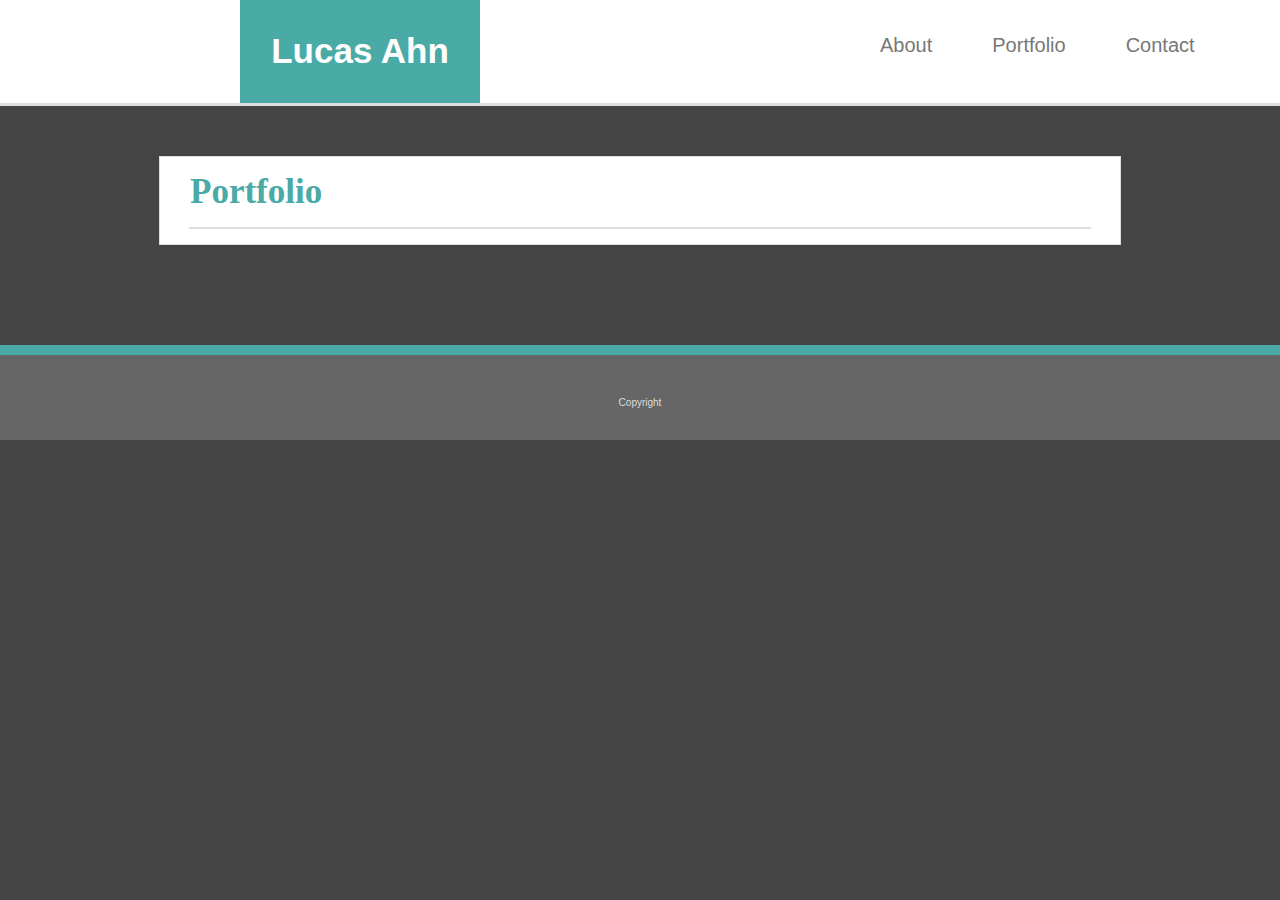
==== portfolio.html @ 0dc2cc9d "finalizing" ====
<!DOCTYPE html>
<html>
    <head>
        <title>
            The Portfolio of Lucas Ahn
        </title>

        <link rel="stylesheet" type="text/css" href="assets/css/style.css">
       
    </head>


    <body>
        
        <div>
            <ul id="ul1">
                <li id="dfli"><strong>Lucas Ahn</strong></li>  
                <li id="li1"><a id="aboutlink" href="index.html">About</a></li>
                <li id="li1"><a href="portfolio.html">Portfolio</a></li>
                <li id="li1"><a href="contact.html">Contact</a></li>
            </ul>
        </div>

        <div class="mainbody">
                <h2 id="aboutme">Portfolio</h2>
    
                <div id="hr"></div>
    
                

            </div>

        <div id="footerbox">
            <p class="whitetext">Copyright</p>
        </div>
                
    </body>
</html>
---- assets/css/style.css ----
* {
    margin: 0;
    padding: 0;
    border: 0;
    outline: 0;
    font-size: 100%;
    vertical-align: baseline;
    background: transparent;
}

body {
    /* line below does not seem to work */
    /* background: url("assets/images/funky-lines.png"); */
    background-color: #444444;
}

#ul1 {
    list-style-type: none;
    margin-top: 0px;
    margin-bottom: 50px;
    padding: 0;
    overflow: hidden;
    text-align: center;
    background-color: #ffffff;
    border-bottom: 3px solid #dddddd;
}

#li1 {
    display: inline;
}

#dfli {
    float: left;
    color: #ffffff;
    background-color: #4aaaa5;
    margin-left: 240px;
    margin-top: 0px;
    width: 190px;
    padding: 25px;
    display: flex;
    flex-direction: column;
    font-size: 35px;
}

a {
    margin-top: 0px;
    display: block;
    padding: 8px;
    background-color: #ffffff;
    float: left;
    font-size: 20px;
    padding: 30px;
    font-family: 'Arial', 'Helvetica Neue', Helvetica, sans-serif;
}

        a:link {
            color: #777777;
            text-decoration: none;
        }

        a:visited {
            color: #777777;
            text-decoration: none;

        }

        a:hover {
            color: #777777;
            text-decoration: none;
        }

        a:active {
            color: #777777;
            text-decoration: none;
        }

#aboutlink {
    margin-left: 370px;
}

#portfoliolink {
    border-right: 1px solid #dddddd;
    border-left: 1px solid #dddddd;
    width: 0px;
    height: 20px;
}

.middle{
    text-align: center;
}

.mainbody {
    /* box-sizing: border-box; */
    /* position: relative; */
    margin: auto;
    background-color: #ffffff;
    width: 960px;
    margin-top: auto;
    margin-left: auto;
    border: 1px solid #dddddd;
    display: flex;
    flex-direction: column;
}

#hr {
    border: 1px solid #dddddd;
    width: 900px;
    height: 0px;
    align-self: center;
    margin: 15px;
}

#aboutme {
    width: 900px;
    align-self: center;
    align-content: left;
    color: #4aaaa5;
    font-size: 35px;
    padding-top: 15px;
}

#dinoimage {
    width: 18%;
    height: 18%;
    float: left;
    /* cannot seem to make the text and image float next to each other */
    /* padding-left: 30px;
    padding-right: 10px; */
    padding-top: 15px;
    padding-bottom: 10px;
    margin-left: auto;
    margin-right: auto;
}

#floatleft {
    float: left;
    padding-left: 30px;
    padding-right: 30px;
}

p {
    font-family: 'Arial', 'Helvetica Neue', Helvetica, sans-serif;
    font-size: 20px;
    color: #777777;
    line-height: 1.5;
    width: auto;
    height: auto;
    overflow: hidden;
}

li {
    font-family: 'Arial', 'Helvetica Neue', Helvetica, sans-serif;
    font-size: 20px;
    color: #777777;
    line-height: 1.5;
    list-style-type: none;
}

#ul2 {
    padding-bottom: 30px;
}

.whitetext {
    color: #dddddd;
    font-size: 10px;
}

.input {
    color: #777777;
    border: 1.5px solid #dddddd;
    align-self: center;
    text-align: initial;
    width: 900px;
    height: 30px;
    margin-bottom: 15px;
    margin-top: 5px;
}

#messageinput {
    height: 250px;
    display: flex;
    flex-direction: column;
    margin-bottom: 35px;
}

.displaytext {
    font-size: 20px;
    color: #777777;
    margin-left: 26px;
}

#footerbox {
    height: 40px;
    margin-top: 100px;
    margin-bottom: 0px;
    padding-top: 40px;
    padding-bottom: 5px;
    overflow: hidden;
    text-align: center;
    font-family: 'Times New Roman', Times, serif;
    background-color: #666666;
    border-top: 10px solid #4aaaa5;
}
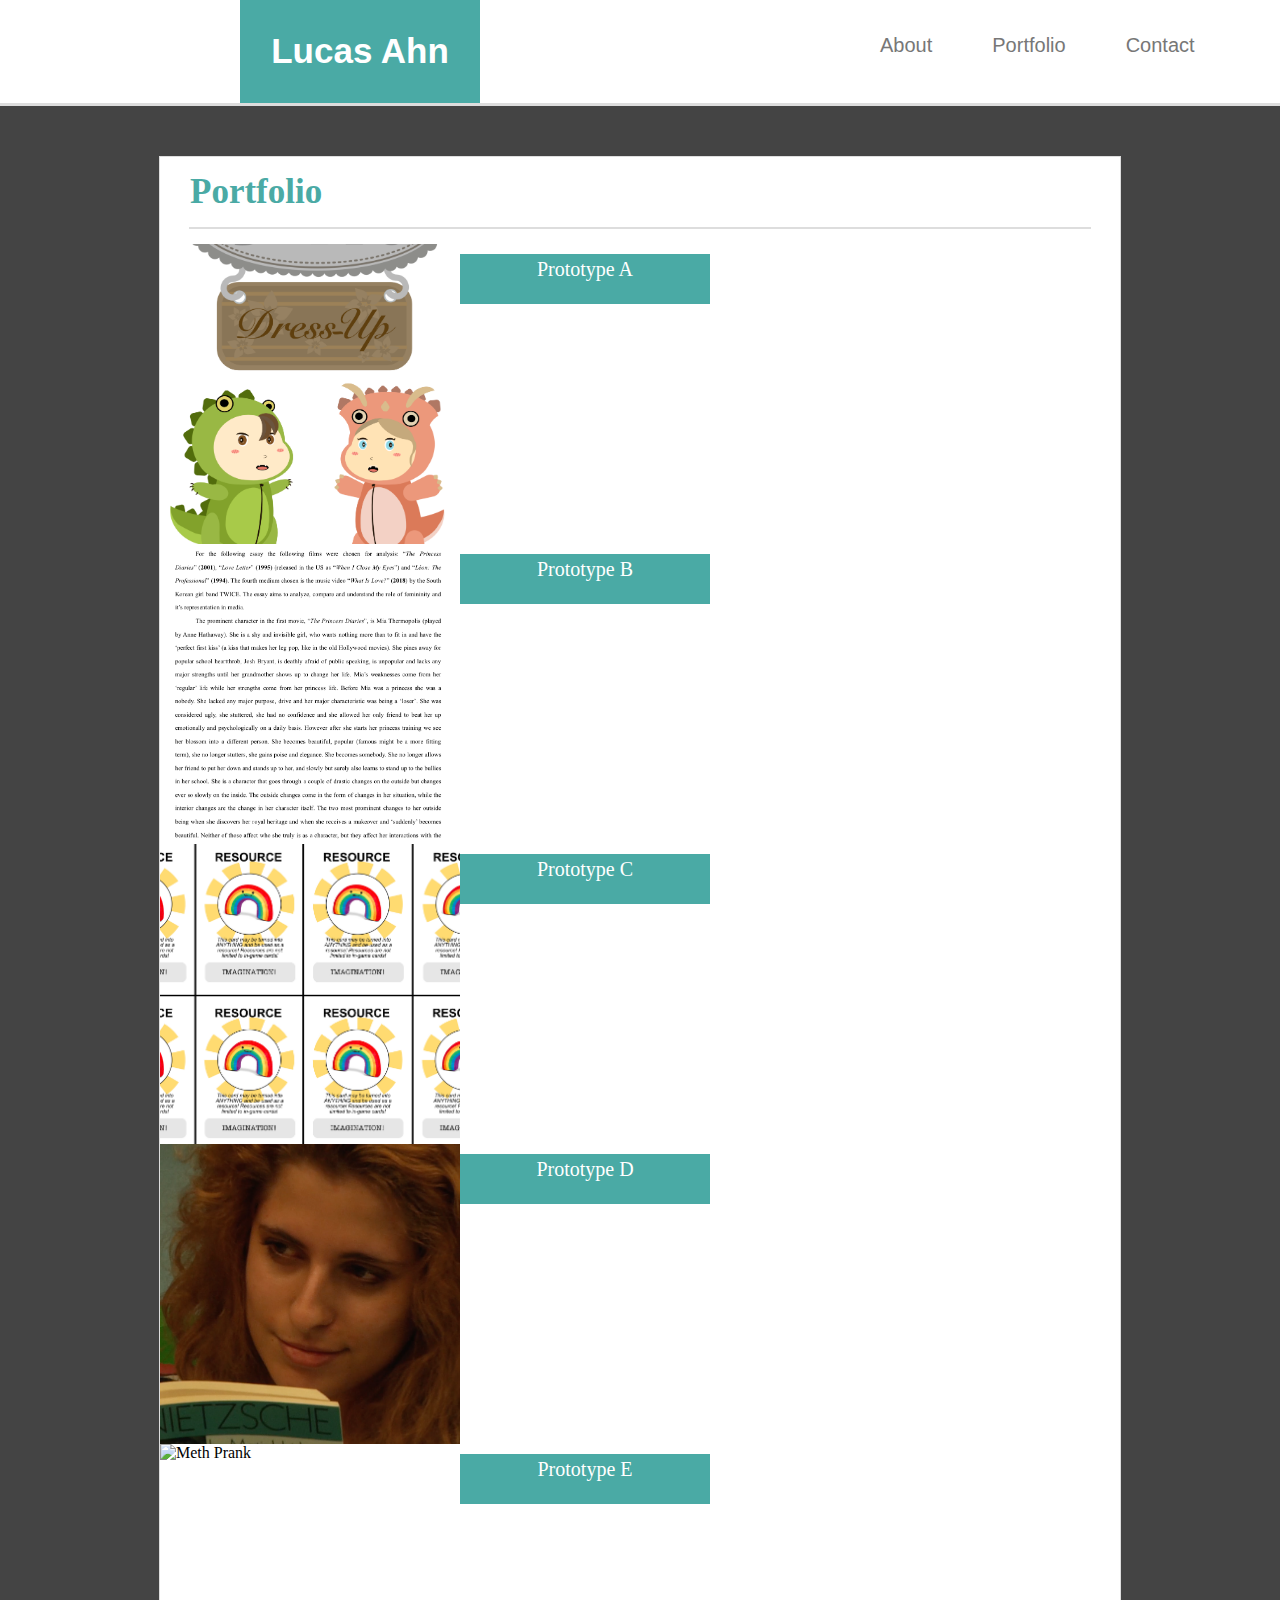
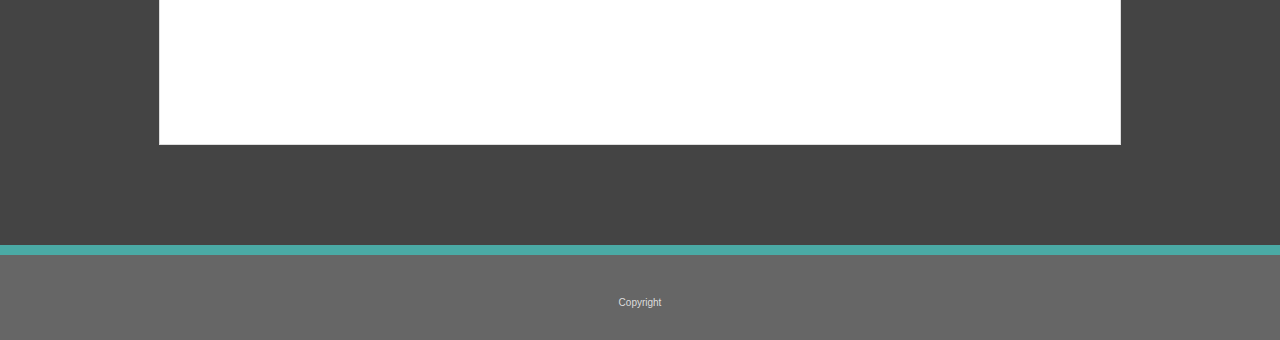
==== commit a0d4f646: "update" ====
--- a/portfolio.html
+++ b/portfolio.html
@@ -25,10 +25,33 @@
                 <h2 id="aboutme">Portfolio</h2>
     
                 <div id="hr"></div>
-    
-                
-
+            
+            <div class="floatleft2">
+                <img class="prototypeimages" src="assets/images/-DinoGame.png" alt="Dino Game">
+                <p class="prototypes">Prototype A</p>
             </div>
+            
+            <div class="floatleft2">
+                <img class="prototypeimages" src="assets/images/-Essay.png" alt="Essay">
+                <p class="prototypes">Prototype B</p>
+            </div>
+            
+            <div class="floatleft2">
+                <img class="prototypeimages" src="assets/images/-Imagination.jpg" alt="Imagination Game">
+                <p class="prototypes">Prototype C</p>
+            </div>
+            
+            <div class="floatleft2">
+                <img class="prototypeimages" src="assets/images/-Jane.png" alt="-Jane Movie">
+                <p class="prototypes">Prototype D</p>
+            </div>
+            
+            <div class="floatleft2">
+                <img class="prototypeimages" src="assets/images/-Meth.png" alt="Meth Prank">
+                <p class="prototypes">Prototype E</p>
+            </div>
+        
+        </div>
 
         <div id="footerbox">
             <p class="whitetext">Copyright</p>
--- a/assets/css/style.css
+++ b/assets/css/style.css
@@ -132,10 +132,14 @@
     margin-right: auto;
 }
 
-#floatleft {
+#floatleft1 {
     float: left;
     padding-left: 30px;
     padding-right: 30px;
+}
+
+.floatleft2 {
+    float: left;
 }
 
 p {
@@ -189,6 +193,26 @@
     margin-left: 26px;
 }
 
+.prototypeimages {
+    width: 300px;
+    height: 300px;
+    float: left;
+}
+
+.prototypes {
+    background-color: #4aaaa5;
+    color: #ffffff;
+    font-family: 'Times New Roman', Times, serif;
+    font-size: 20px;
+    text-align: center;
+    margin-top: 10px;
+    margin-bottom: 10px;
+    margin-left: 30px;
+    margin-right: 30px;
+    width: 250px;
+    height: 50px;
+}
+
 #footerbox {
     height: 40px;
     margin-top: 100px;
